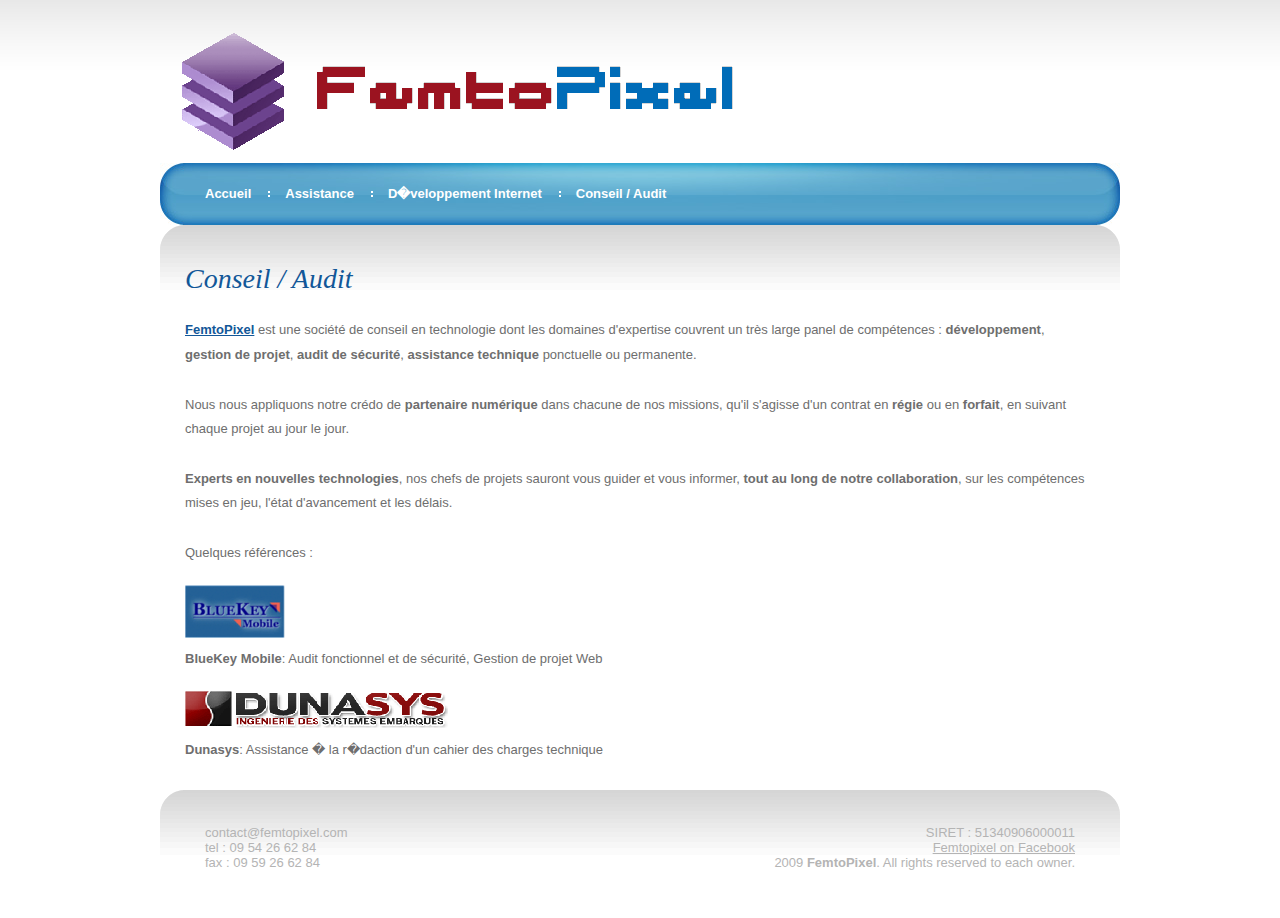
==== advice.html @ b1ae98db "add site" ====
<!DOCTYPE html PUBLIC "-//W3C//DTD XHTML 1.0 Strict//EN" "http://www.w3.org/TR/xhtml1/DTD/xhtml1-strict.dtd">
<html xmlns="http://www.w3.org/1999/xhtml">
	<head>
		<meta http-equiv="content-type" content="text/html; charset=utf-8" />
		<meta name="content-type" content="text/html"  />
		<meta name="content-language" content="fr"  />
		<meta name="revisit-after" content="3 days"  />
		<link rel="shortcut icon" href="favicon.ico" />
		<link href="/css/style.css" rel="stylesheet" type="text/css" media="screen" />
		<title>FemtoPixel&nbsp;&nbsp;|&nbsp;&nbsp;Conseil / Audit</title>
	</head>
	<body>
		<div id="logo">
			<h1>
				<a href="/"><img src='/images/logo.gif' /></a>
			</h1>
		</div>
		<div id="menu">
			<ul>
				<li class="first"><a href="/" accesskey="1" title="Accueil">Accueil</a></li>
				<li><a href="/assist" accesskey="2" title="Assistance">Assistance</a></li>
				<li><a href="/development" accesskey="3" title="D�veloppement Internet">D�veloppement Internet</a></li>
				<li><a href="/advice" accesskey="4" title="Conseil / Audit">Conseil / Audit</a></li>
			</ul>
		</div>
		<hr />
		<!-- start page -->
		<div id="page">
		<!-- start content -->
			<div id="content">
				<h2>Conseil / Audit</h2>
<p>
<strong><a href='/' rel='nofollow' title='FemtoPixel'>FemtoPixel</a></strong> est une soci&eacute;t&eacute; de conseil en technologie dont les domaines d'expertise couvrent un tr&egrave;s large panel de comp&eacute;tences : <strong>d&eacute;veloppement</strong>, <strong>gestion de projet</strong>, <strong>audit de s&eacute;curit&eacute;</strong>, <strong>assistance technique</strong> ponctuelle ou permanente.<br/>

<br/>
Nous nous appliquons notre cr&eacute;do de <strong>partenaire num&eacute;rique</strong> dans chacune de nos missions, qu'il s'agisse d'un contrat en <strong>r&eacute;gie</strong> ou en <strong>forfait</strong>, en suivant chaque projet au jour le jour.<br/>
<br/>
<strong>Experts en nouvelles technologies</strong>, nos chefs de projets sauront vous guider et vous informer, <strong>tout au long de notre collaboration</strong>, sur les comp&eacute;tences mises en jeu, l'&eacute;tat d'avancement et les d&eacute;lais.<br/>

<br/>
Quelques r&eacute;f&eacute;rences :</p>
<p>
<img src="/images/bluekey.png" alt="BlueKey Mobile" title="BlueKey Mobile" />
<br/><strong>BlueKey Mobile</strong>: Audit fonctionnel et de s&eacute;curit&eacute;, Gestion de projet Web</p>
<p>
<img src="/images/dunasys.png" alt="Dunasys" title="Dunasys" />
<br/><strong>Dunasys</strong>: Assistance � la r�daction d'un cahier des charges technique</p>			</div>
			<!-- end content -->
			<div style="clear: both;">&nbsp;</div>
		</div>
		<!-- end page -->
		<div id="footer">
			<p class="credit">SIRET : 51340906000011<br/><a href='http://www.facebook.com/pages/FemtoPixel/118064237745'>Femtopixel on Facebook</a><br/>2009 <strong>FemtoPixel</strong>. All rights reserved to each owner.</p>
			<p class='legal'>contact@femtopixel.com<br/>tel : 09 54 26 62 84<br/>fax : 09 59 26 62 84</p>
		</div>
	</body>
</html>
---- css/style.css ----
/*
Design by Free CSS Templates
http://www.freecsstemplates.org
Released for free under a Creative Commons Attribution 2.5 License
*/
div, img { behavior: url(iepngfix.htc) }

body {
	background: #FFFFFF url(../images/img01.gif) repeat-x;
	font-family: "Trebuchet MS", Arial, Helvetica, sans-serif;
	font-size: 13px;
	color: #6E6E6E;
}

input, textarea {
	background: #FFFFFF url(../images/img04.gif) repeat-x;
	border-top: 1px solid #A3A3A3;
	border-right: 1px solid #E5E5E5;
	border-bottom: 1px solid #FFFFFF;
	border-left: 1px solid #D6D6D6;
	font: normal 1em/normal "Trebuchet MS", Arial, Helvetica, sans-serif;
	color: #6E6E6E;
}

h1, h2, h3 {
	font-family: Georgia, "Times New Roman", Times, serif;
}

h1, h1 a, h2, h2 a {
	text-decoration: none;
	color: #125798;
}

h1 a:hover, h2 a:hover {
	text-decoration: underline;
}

h1 {
	font-size: 38px;
}

h2 {
	font-size: 28px;
	font-weight: normal;
	font-style: italic;
}

h3 {
	font-size: 16px;
	color: #939292;
}

p, ul, ol {
	margin-top: 1.5em;
	line-height: 190%;
}

ul, ol {
	margin-left: 3em;
}

blockquote {
	margin-left: 3em;
	margin-right: 3em;
}

a {
	color: #125798;
}

a:hover {
	text-decoration: none;
	color: #8D0000;
}

a img {
	border: none;
}

img.left {
	float: left;
	margin-right: 20px;
}

img.right {
	float: right;
	margin-right: 20px;
}

hr {
	display: none;
}

/* Logo */

#logo {
	margin-left:auto;
	margin-right:auto;
	margin-top:30px;
	width:925px;
}

#logo h1, #logo h2 {
	margin: 0;
}

#logo h1 {
}

#logo h2 {
	float: right;
	padding-top: 65px;
	font-size: 16px;
	font-weight: normal;
}

#logo h2, #logo h2 a {
	color: #939292;
}

#logo a {
	text-decoration: none;
}

/* Menu */

#menu {
	width: 960px;
	height: 62px;
	margin: 0 auto;
	background: #4E9FC8 url(../images/img02.jpg) no-repeat;
}

#menu ul {
	margin: 0;
	padding: 23px 0 0 28px;
	list-style: none;
	line-height: normal;
}

#menu li {
	float: left;
	padding: 0 17px 0 17px;
	background: url(../images/img03.gif) no-repeat left center;
}

#menu li.first {
	background: none;
}

#menu a {
	text-decoration: none;
	font-weight: bold;
	color: #FFFFFF;
}

#menu a:hover {
	text-decoration: underline;
}

/* Search */

#search {
	float: right;
	width: 200px;
}

#search form {
	margin: 0;
	padding: 0;
}

#search fieldset {
	margin: 0;
	padding: 0;
	border: none;
}

#search input {
}

#search #s {
	width: 150px;
}

#search #x {
	display: none;
}

/* Banner */

#banner {
	width: 960px;
	margin: 0 auto;
	padding: 8px 0;
}

/* Page */

#page {
	width: 900px;
	margin: 0 auto;
	padding:15px 35px 0pt 25px;
	background: url(../images/img06.gif) no-repeat;
}

/* Content */

#content {

}

.post {
}

.post .title {
	margin: 0;
	padding: 20px 20px 0 20px;
}

.post .entry {
	padding: 0 20px;
}

.post .meta {
	height: 47px;
	margin: 20px 0 40px 0;
	padding: 15px 0 0 20px;
	background: url(../images/img07.gif) no-repeat;
	line-height: normal;
}

/* Sidebar */

#sidebar {
	float: left;
	width: 250px;
}

#sidebar ul {
	margin: 0;
	padding: 0;
	list-style: none;
	line-height: normal;
}

#sidebar li {
	margin-bottom: 40px;
}

#sidebar li ul {
}

#sidebar li li {
	margin: 0;
	padding: 5px 20px;
}

#sidebar li h2 {
	height: 32px;
	margin-bottom: 15px;
	padding: 8px 0px 0px 20px;
	background: #4E9FC8 url(../images/img09.jpg) no-repeat;
	font-size: 18px;
	color: #FFFFFF;
}

#sidebar li p {
	padding: 0 20px;
}

/* Calendar */

#sidebar #calendar {
	padding: 0;
}

#calendar caption {
}

#calendar table {
	width: 100%;
	padding: 0 20px;
	text-align: center;
}

#calendar thead th {
	border-bottom: 2px solid #F2F2F2;
	border-top: 1px solid #F2F2F2;
}

#calendar tbody td {
	padding: 5px 0;
	border-bottom: 1px solid #F2F2F2;
}

#calendar tfoot td {
	border-top: 1px solid #F2F2F2;
}

#calendar #prev {
	text-align: left;
}

#calendar #next {
	text-align: right;
}

#calendar a {
	font-weight: bold;
}

/* Footer */

#footer {
	clear: both;
	width: 870px;
	height: 50px;
	margin: 0 auto;
	padding: 35px 45px;
	background: url(../images/img06.gif) no-repeat;
}

#footer p {
	margin: 0;
	line-height: normal;
	color: #B4B4B4;
}

#footer a {
	color: #B4B4B4;
}

#footer .legal {
	float: left;
}

#footer .credit {
	float: right;
	text-align:right;
}

.block
{
  display:block;
  clear:both;
}

.labelClass
{
  float:left;
  width:250px;
}

#error
{
	background-repeat:no-repeat;
	font-weight:bold;
	margin-top:10px;
	min-height:25px;
	padding-left:30px;
	padding-top:8px;
	background-image:url('../images/error.png');
}

#success
{
  background-repeat:no-repeat;
	font-weight:bold;
	margin-top:10px;
	min-height:25px;
	padding-left:35px;
	padding-top:8px;
	background-image:url('../images/success.png');
}

.paragraph
{
  display:block;
  clear:both;
  margin-bottom:20px;
}

.sameWidth
{
  width:200px;
}

#devis .labelClass
{
  width:285px;
}
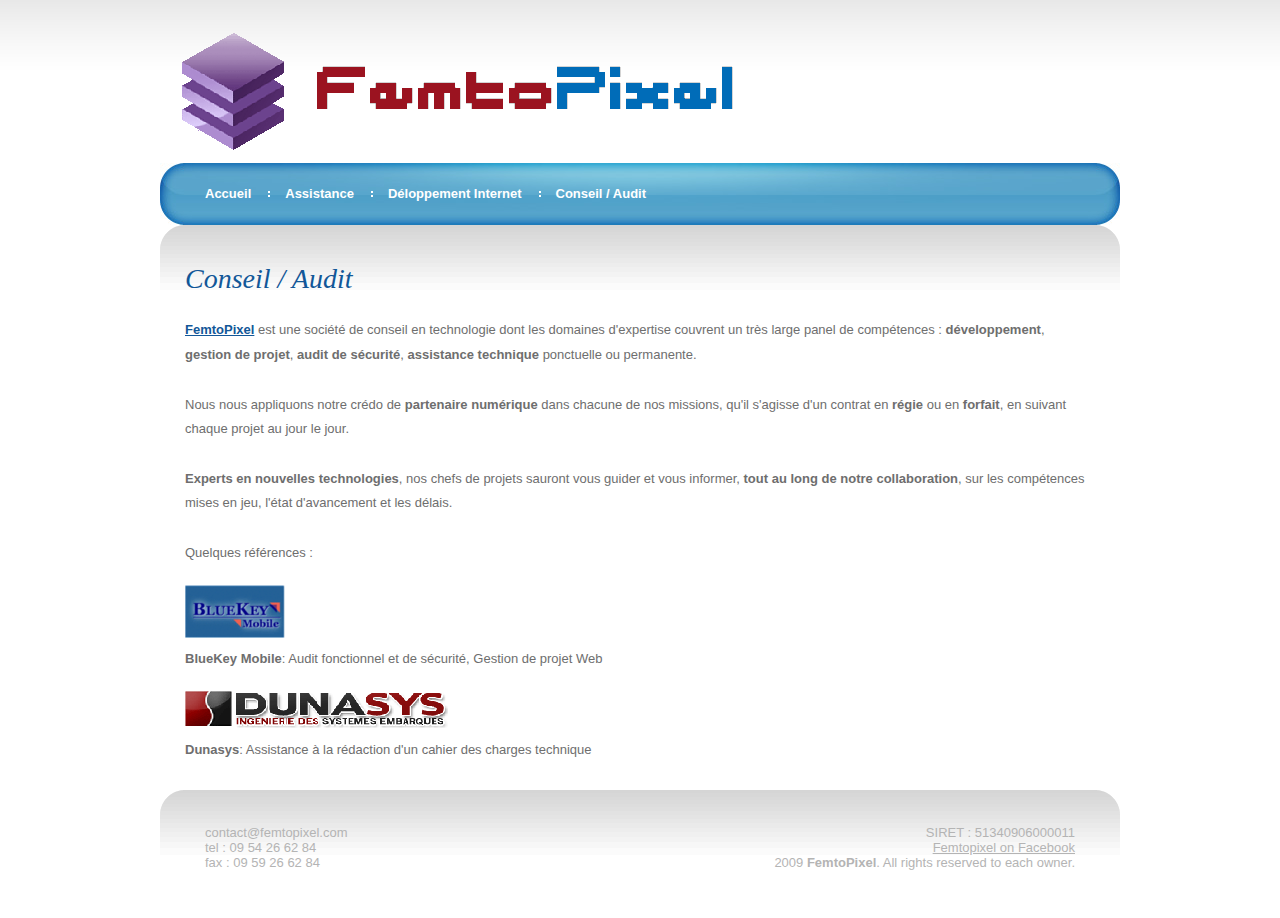
==== commit a4c6e3dd: "update readme + fix encoding" ====
--- a/advice.html
+++ b/advice.html
@@ -20,7 +20,7 @@
 			<ul>
 				<li class="first"><a href="/" accesskey="1" title="Accueil">Accueil</a></li>
 				<li><a href="/assist" accesskey="2" title="Assistance">Assistance</a></li>
-				<li><a href="/development" accesskey="3" title="D�veloppement Internet">D�veloppement Internet</a></li>
+				<li><a href="/development" accesskey="3" title="Développement Internet">Déloppement Internet</a></li>
 				<li><a href="/advice" accesskey="4" title="Conseil / Audit">Conseil / Audit</a></li>
 			</ul>
 		</div>
@@ -45,7 +45,7 @@
 <br/><strong>BlueKey Mobile</strong>: Audit fonctionnel et de s&eacute;curit&eacute;, Gestion de projet Web</p>
 <p>
 <img src="/images/dunasys.png" alt="Dunasys" title="Dunasys" />
-<br/><strong>Dunasys</strong>: Assistance � la r�daction d'un cahier des charges technique</p>			</div>
+<br/><strong>Dunasys</strong>: Assistance à la rédaction d'un cahier des charges technique</p>			</div>
 			<!-- end content -->
 			<div style="clear: both;">&nbsp;</div>
 		</div>
